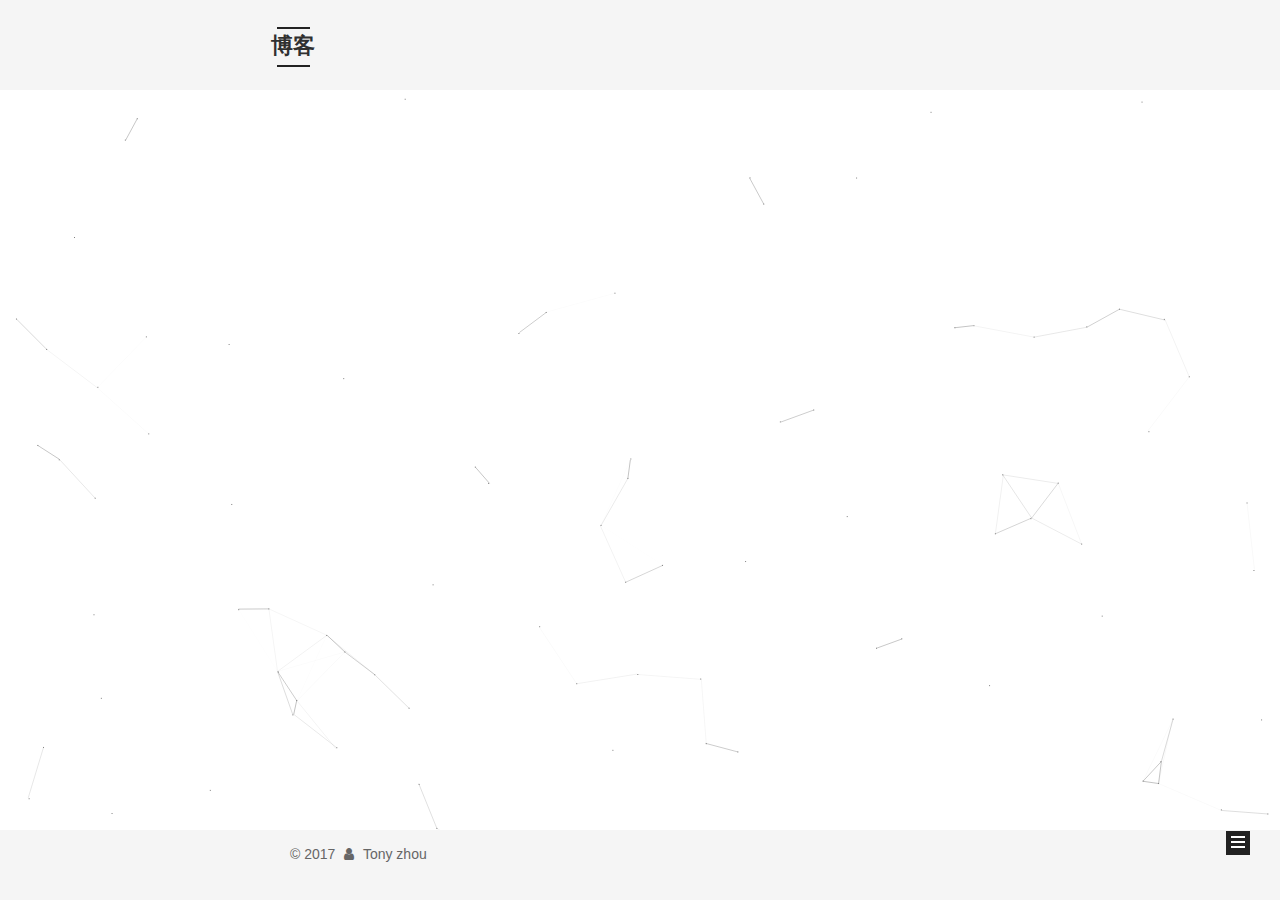
==== archives/index.html @ 9f7840ce "Site updated: 2017-11-28 12:36:29" ====
<!DOCTYPE html>



  


<html class="theme-next mist use-motion" lang="">
<head>
  <meta charset="UTF-8"/>
<meta http-equiv="X-UA-Compatible" content="IE=edge" />
<meta name="viewport" content="width=device-width, initial-scale=1, maximum-scale=1"/>
<meta name="theme-color" content="#222">









<meta http-equiv="Cache-Control" content="no-transform" />
<meta http-equiv="Cache-Control" content="no-siteapp" />
















  
  
  <link href="/lib/fancybox/source/jquery.fancybox.css?v=2.1.5" rel="stylesheet" type="text/css" />







<link href="/lib/font-awesome/css/font-awesome.min.css?v=4.6.2" rel="stylesheet" type="text/css" />

<link href="/css/main.css?v=5.1.3" rel="stylesheet" type="text/css" />


  <link rel="apple-touch-icon" sizes="180x180" href="/images/apple-touch-icon-next.png?v=5.1.3">


  <link rel="icon" type="image/png" sizes="32x32" href="/images/favicon-32x32-next.png?v=5.1.3">


  <link rel="icon" type="image/png" sizes="16x16" href="/images/favicon-16x16-next.png?v=5.1.3">


  <link rel="mask-icon" href="/images/logo.svg?v=5.1.3" color="#222">





  <meta name="keywords" content="前端,vue,angular,react " />










<meta property="og:type" content="website">
<meta property="og:title" content="博客">
<meta property="og:url" content="http://yoursite.com/archives/index.html">
<meta property="og:site_name" content="博客">
<meta name="twitter:card" content="summary">
<meta name="twitter:title" content="博客">



<script type="text/javascript" id="hexo.configurations">
  var NexT = window.NexT || {};
  var CONFIG = {
    root: '/',
    scheme: 'Mist',
    version: '5.1.3',
    sidebar: {"position":"left","display":"post","offset":12,"b2t":false,"scrollpercent":false,"onmobile":false},
    fancybox: true,
    tabs: true,
    motion: {"enable":true,"async":false,"transition":{"post_block":"fadeIn","post_header":"slideDownIn","post_body":"slideDownIn","coll_header":"slideLeftIn","sidebar":"slideUpIn"}},
    duoshuo: {
      userId: '0',
      author: 'Author'
    },
    algolia: {
      applicationID: '',
      apiKey: '',
      indexName: '',
      hits: {"per_page":10},
      labels: {"input_placeholder":"Search for Posts","hits_empty":"We didn't find any results for the search: ${query}","hits_stats":"${hits} results found in ${time} ms"}
    }
  };
</script>



  <link rel="canonical" href="http://yoursite.com/archives/"/>





  <title>Archive | 博客</title>
  








</head>

<body itemscope itemtype="http://schema.org/WebPage" lang="">

  
  
    
  

  <div class="container sidebar-position-left page-archive">
    <div class="headband"></div>

    <header id="header" class="header" itemscope itemtype="http://schema.org/WPHeader">
      <div class="header-inner"><div class="site-brand-wrapper">
  <div class="site-meta ">
    

    <div class="custom-logo-site-title">
      <a href="/"  class="brand" rel="start">
        <span class="logo-line-before"><i></i></span>
        <span class="site-title">博客</span>
        <span class="logo-line-after"><i></i></span>
      </a>
    </div>
      
        <h1 class="site-subtitle" itemprop="description"></h1>
      
  </div>

  <div class="site-nav-toggle">
    <button>
      <span class="btn-bar"></span>
      <span class="btn-bar"></span>
      <span class="btn-bar"></span>
    </button>
  </div>
</div>

<nav class="site-nav">
  

  
    <ul id="menu" class="menu">
      
        
        <li class="menu-item menu-item-首页">
          <a href="/" rel="section">
            
              <i class="menu-item-icon fa fa-fw fa-home"></i> <br />
            
            首页
          </a>
        </li>
      
        
        <li class="menu-item menu-item-目录">
          <a href="/archives/" rel="section">
            
              <i class="menu-item-icon fa fa-fw fa-archive"></i> <br />
            
            目录
          </a>
        </li>
      
        
        <li class="menu-item menu-item-关于">
          <a href="/about/" rel="section">
            
              <i class="menu-item-icon fa fa-fw fa-user"></i> <br />
            
            关于
          </a>
        </li>
      

      
    </ul>
  

  
</nav>



 </div>
    </header>

    <main id="main" class="main">
      <div class="main-inner">
        <div class="content-wrap">
          <div id="content" class="content">
            

  
  
  
  <div class="post-block archive">
    <div id="posts" class="posts-collapse">
      <span class="archive-move-on"></span>

      <span class="archive-page-counter">
        
        
        
          
        
        Um..! 2 posts in total. Keep on posting.
      </span>

      

        
        
        

        
          
          <div class="collection-title">
            <h2 class="archive-year" id="archive-year-2017">2017</h2>
          </div>
        
        

        

  <article class="post post-type-normal" itemscope itemtype="http://schema.org/Article">
    <header class="post-header">

      <h3 class="post-title">
        
            <a class="post-title-link" href="/2017/10/29/hexo/" itemprop="url">
              
                <span itemprop="name">Untitled</span>
              
            </a>
        
      </h3>

      <div class="post-meta">
        <time class="post-time" itemprop="dateCreated"
              datetime="2017-10-29T07:10:00+08:00"
              content="2017-10-29" >
          10-29
        </time>
      </div>

    </header>
  </article>



      

        
        
        

        
        

        

  <article class="post post-type-normal" itemscope itemtype="http://schema.org/Article">
    <header class="post-header">

      <h3 class="post-title">
        
            <a class="post-title-link" href="/2017/10/29/hello-world/" itemprop="url">
              
                <span itemprop="name">Hello World</span>
              
            </a>
        
      </h3>

      <div class="post-meta">
        <time class="post-time" itemprop="dateCreated"
              datetime="2017-10-29T07:06:17+08:00"
              content="2017-10-29" >
          10-29
        </time>
      </div>

    </header>
  </article>



      

    </div>
  </div>
  
  
  

  



          </div>
          


          

        </div>
        
          
  
  <div class="sidebar-toggle">
    <div class="sidebar-toggle-line-wrap">
      <span class="sidebar-toggle-line sidebar-toggle-line-first"></span>
      <span class="sidebar-toggle-line sidebar-toggle-line-middle"></span>
      <span class="sidebar-toggle-line sidebar-toggle-line-last"></span>
    </div>
  </div>

  <aside id="sidebar" class="sidebar">
    
    <div class="sidebar-inner">

      

      

      <section class="site-overview-wrap sidebar-panel sidebar-panel-active">
        <div class="site-overview">
          <div class="site-author motion-element" itemprop="author" itemscope itemtype="http://schema.org/Person">
            
              <p class="site-author-name" itemprop="name">Tony zhou</p>
              <p class="site-description motion-element" itemprop="description"></p>
          </div>

          <nav class="site-state motion-element">

            
              <div class="site-state-item site-state-posts">
              
                <a href="/archives">
              
                  <span class="site-state-item-count">2</span>
                  <span class="site-state-item-name">posts</span>
                </a>
              </div>
            

            

            

          </nav>

          

          <div class="links-of-author motion-element">
            
          </div>

          
          

          
          

          

        </div>
      </section>

      

      

    </div>
  </aside>


        
      </div>
    </main>

    <footer id="footer" class="footer">
      <div class="footer-inner">
        <script async src="https://dn-lbstatics.qbox.me/busuanzi/2.3/busuanzi.pure.mini.js"></script>
<div class="copyright">&copy; <span itemprop="copyrightYear">2017</span>
  <span class="with-love">
    <i class="fa fa-user"></i>
  </span>
  <span class="author" itemprop="copyrightHolder">Tony zhou</span>

  
</div>









        







        
      </div>
    </footer>

    
      <div class="back-to-top">
        <i class="fa fa-arrow-up"></i>
        
      </div>
    

    

  </div>

  

<script type="text/javascript">
  if (Object.prototype.toString.call(window.Promise) !== '[object Function]') {
    window.Promise = null;
  }
</script>









  


  











  
  
    <script type="text/javascript" src="/lib/jquery/index.js?v=2.1.3"></script>
  

  
  
    <script type="text/javascript" src="/lib/fastclick/lib/fastclick.min.js?v=1.0.6"></script>
  

  
  
    <script type="text/javascript" src="/lib/jquery_lazyload/jquery.lazyload.js?v=1.9.7"></script>
  

  
  
    <script type="text/javascript" src="/lib/velocity/velocity.min.js?v=1.2.1"></script>
  

  
  
    <script type="text/javascript" src="/lib/velocity/velocity.ui.min.js?v=1.2.1"></script>
  

  
  
    <script type="text/javascript" src="/lib/fancybox/source/jquery.fancybox.pack.js?v=2.1.5"></script>
  

  
  
    <script type="text/javascript" src="/lib/canvas-nest/canvas-nest.min.js"></script>
  


  


  <script type="text/javascript" src="/js/src/utils.js?v=5.1.3"></script>

  <script type="text/javascript" src="/js/src/motion.js?v=5.1.3"></script>



  
  

  

  


  <script type="text/javascript" src="/js/src/bootstrap.js?v=5.1.3"></script>



  


  




	





  





  












  





  

  

  

  
  

  

  

  

</body>
</html>
---- css/main.css ----
/* normalize.css v3.0.2 | MIT License | git.io/normalize */
html {
  font-family: sans-serif; /* 1 */
  -ms-text-size-adjust: 100%; /* 2 */
  -webkit-text-size-adjust: 100%; /* 2 */
}
body {
  margin: 0;
}
article,
aside,
details,
figcaption,
figure,
footer,
header,
hgroup,
main,
menu,
nav,
section,
summary {
  display: block;
}
audio,
canvas,
progress,
video {
  display: inline-block; /* 1 */
  vertical-align: baseline; /* 2 */
}
audio:not([controls]) {
  display: none;
  height: 0;
}
[hidden],
template {
  display: none;
}
a {
  background-color: transparent;
}
a:active,
a:hover {
  outline: 0;
}
abbr[title] {
  border-bottom: 1px dotted;
}
b,
strong {
  font-weight: bold;
}
dfn {
  font-style: italic;
}
h1 {
  font-size: 2em;
  margin: 0.67em 0;
}
mark {
  background: #ff0;
  color: #000;
}
small {
  font-size: 80%;
}
sub,
sup {
  font-size: 75%;
  line-height: 0;
  position: relative;
  vertical-align: baseline;
}
sup {
  top: -0.5em;
}
sub {
  bottom: -0.25em;
}
img {
  border: 0;
}
svg:not(:root) {
  overflow: hidden;
}
figure {
  margin: 1em 40px;
}
hr {
  -moz-box-sizing: content-box;
  box-sizing: content-box;
  height: 0;
}
pre {
  overflow: auto;
}
code,
kbd,
pre,
samp {
  font-family: monospace, monospace;
  font-size: 1em;
}
button,
input,
optgroup,
select,
textarea {
  color: inherit; /* 1 */
  font: inherit; /* 2 */
  margin: 0; /* 3 */
}
button {
  overflow: visible;
}
button,
select {
  text-transform: none;
}
button,
html input[type="button"],
input[type="reset"],
input[type="submit"] {
  -webkit-appearance: button; /* 2 */
  cursor: pointer; /* 3 */
}
button[disabled],
html input[disabled] {
  cursor: default;
}
button::-moz-focus-inner,
input::-moz-focus-inner {
  border: 0;
  padding: 0;
}
input {
  line-height: normal;
}
input[type="checkbox"],
input[type="radio"] {
  box-sizing: border-box; /* 1 */
  padding: 0; /* 2 */
}
input[type="number"]::-webkit-inner-spin-button,
input[type="number"]::-webkit-outer-spin-button {
  height: auto;
}
input[type="search"] {
  -webkit-appearance: textfield; /* 1 */
  -moz-box-sizing: content-box;
  -webkit-box-sizing: content-box; /* 2 */
  box-sizing: content-box;
}
input[type="search"]::-webkit-search-cancel-button,
input[type="search"]::-webkit-search-decoration {
  -webkit-appearance: none;
}
fieldset {
  border: 1px solid #c0c0c0;
  margin: 0 2px;
  padding: 0.35em 0.625em 0.75em;
}
legend {
  border: 0; /* 1 */
  padding: 0; /* 2 */
}
textarea {
  overflow: auto;
}
optgroup {
  font-weight: bold;
}
table {
  border-collapse: collapse;
  border-spacing: 0;
}
td,
th {
  padding: 0;
}
::selection {
  background: #262a30;
  color: #fff;
}
body {
  position: relative;
  font-family: 'Lato', "PingFang SC", "Microsoft YaHei", sans-serif;
  font-size: 14px;
  line-height: 2;
  color: #555;
  background: #fff;
}
@media (max-width: 767px) {
  body {
    padding-right: 0 !important;
  }
}
@media (min-width: 768px) and (max-width: 991px) {
  body {
    padding-right: 0 !important;
  }
}
@media (min-width: 1600px) {
  body {
    font-size: 16px;
  }
}
h1,
h2,
h3,
h4,
h5,
h6 {
  margin: 0;
  padding: 0;
  font-weight: bold;
  line-height: 1.5;
  font-family: 'Lato', "PingFang SC", "Microsoft YaHei", sans-serif;
}
h2,
h3,
h4,
h5,
h6 {
  margin: 20px 0 15px;
}
h1 {
  font-size: 24px;
}
@media (max-width: 767px) {
  h1 {
    font-size: 20px;
  }
}
h2 {
  font-size: 22px;
}
@media (max-width: 767px) {
  h2 {
    font-size: 18px;
  }
}
h3 {
  font-size: 20px;
}
@media (max-width: 767px) {
  h3 {
    font-size: 16px;
  }
}
h4 {
  font-size: 18px;
}
@media (max-width: 767px) {
  h4 {
    font-size: 14px;
  }
}
h5 {
  font-size: 16px;
}
@media (max-width: 767px) {
  h5 {
    font-size: 12px;
  }
}
h6 {
  font-size: 14px;
}
@media (max-width: 767px) {
  h6 {
    font-size: 10px;
  }
}
p {
  margin: 0 0 20px 0;
}
a {
  color: #555;
  text-decoration: none;
  outline: none;
  border-bottom: 1px solid #999;
  word-wrap: break-word;
}
a:hover {
  color: #222;
  border-bottom-color: #222;
}
blockquote {
  margin: 0;
  padding: 0;
}
img {
  display: block;
  margin: auto;
  max-width: 100%;
  height: auto;
}
hr {
  margin: 40px 0;
  height: 3px;
  border: none;
  background-color: #ddd;
  background-image: repeating-linear-gradient(-45deg, #fff, #fff 4px, transparent 4px, transparent 8px);
}
blockquote {
  padding: 0 15px;
  color: #666;
  border-left: 4px solid #ddd;
}
blockquote cite::before {
  content: "-";
  padding: 0 5px;
}
dt {
  font-weight: 700;
}
dd {
  margin: 0;
  padding: 0;
}
kbd {
  border: 1px solid #ccc;
  border-radius: 0.2em;
  box-shadow: 0.1em 0.1em 0.2em rgba(0,0,0,0.1);
  background-color: #f9f9f9;
  font-family: inherit;
  background-image: -webkit-linear-gradient(top, #eee, #fff, #eee);
  padding: 0.1em 0.3em;
  white-space: nowrap;
}
.text-left {
  text-align: left;
}
.text-center {
  text-align: center;
}
.text-right {
  text-align: right;
}
.text-justify {
  text-align: justify;
}
.text-nowrap {
  white-space: nowrap;
}
.text-lowercase {
  text-transform: lowercase;
}
.text-uppercase {
  text-transform: uppercase;
}
.text-capitalize {
  text-transform: capitalize;
}
.center-block {
  display: block;
  margin-left: auto;
  margin-right: auto;
}
.clearfix:before,
.clearfix:after {
  content: " ";
  display: table;
}
.clearfix:after {
  clear: both;
}
.pullquote {
  width: 45%;
}
.pullquote.left {
  float: left;
  margin-left: 5px;
  margin-right: 10px;
}
.pullquote.right {
  float: right;
  margin-left: 10px;
  margin-right: 5px;
}
.affix.affix.affix {
  position: fixed;
}
.translation {
  margin-top: -20px;
  font-size: 14px;
  color: #999;
}
.scrollbar-measure {
  width: 100px;
  height: 100px;
  overflow: scroll;
  position: absolute;
  top: -9999px;
}
.use-motion .motion-element {
  opacity: 0;
}
table {
  margin: 20px 0;
  width: 100%;
  border-collapse: collapse;
  border-spacing: 0;
  border: 1px solid #ddd;
  font-size: 14px;
  table-layout: fixed;
  word-wrap: break-all;
}
table>tbody>tr:nth-of-type(odd) {
  background-color: #f9f9f9;
}
table>tbody>tr:hover {
  background-color: #f5f5f5;
}
caption,
th,
td {
  padding: 8px;
  text-align: left;
  vertical-align: middle;
  font-weight: normal;
}
th,
td {
  border-bottom: 3px solid #ddd;
  border-right: 1px solid #eee;
}
th {
  padding-bottom: 10px;
  font-weight: 700;
}
td {
  border-bottom-width: 1px;
}
html,
body {
  height: 100%;
}
.container {
  position: relative;
  min-height: 100%;
}
.header-inner {
  margin: 0 auto;
  padding: 100px 0 70px;
  width: 700px;
}
@media (min-width: 1600px) {
  .container .header-inner {
    width: 900px;
  }
}
.main {
  padding-bottom: 150px;
}
.main-inner {
  margin: 0 auto;
  width: 700px;
}
@media (min-width: 1600px) {
  .container .main-inner {
    width: 900px;
  }
}
.footer {
  position: absolute;
  left: 0;
  bottom: 0;
  width: 100%;
  min-height: 50px;
}
.footer-inner {
  box-sizing: border-box;
  margin: 20px auto;
  width: 700px;
}
@media (min-width: 1600px) {
  .container .footer-inner {
    width: 900px;
  }
}
pre,
.highlight {
  overflow: auto;
  margin: 20px 0;
  padding: 0;
  font-size: 13px;
  color: #4d4d4c;
  background: #f7f7f7;
  line-height: 1.6;
}
pre,
code {
  font-family: consolas, Menlo, "PingFang SC", "Microsoft YaHei", monospace;
}
code {
  padding: 2px 4px;
  word-wrap: break-word;
  color: #555;
  background: #eee;
  border-radius: 3px;
  font-size: 13px;
}
pre {
  padding: 10px;
}
pre code {
  padding: 0;
  color: #4d4d4c;
  background: none;
  text-shadow: none;
}
.highlight {
  border-radius: 1px;
}
.highlight pre {
  border: none;
  margin: 0;
  padding: 10px 0;
}
.highlight table {
  margin: 0;
  width: auto;
  border: none;
}
.highlight td {
  border: none;
  padding: 0;
}
.highlight figcaption {
  font-size: 1em;
  color: #4d4d4c;
  line-height: 1em;
  margin-bottom: 1em;
}
.highlight figcaption:before,
.highlight figcaption:after {
  content: " ";
  display: table;
}
.highlight figcaption:after {
  clear: both;
}
.highlight figcaption a {
  float: right;
  color: #4d4d4c;
}
.highlight figcaption a:hover {
  border-bottom-color: #4d4d4c;
}
.highlight .gutter pre {
  padding-left: 10px;
  padding-right: 10px;
  color: #869194;
  text-align: right;
  background-color: #eff2f3;
}
.highlight .code pre {
  width: 100%;
  padding-left: 10px;
  padding-right: 10px;
  background-color: #f7f7f7;
}
.highlight .line {
  height: 20px;
}
.gutter {
  -webkit-user-select: none;
  -moz-user-select: none;
  -ms-user-select: none;
  user-select: none;
}
.gist table {
  width: auto;
}
.gist table td {
  border: none;
}
pre .deletion {
  background: #fdd;
}
pre .addition {
  background: #dfd;
}
pre .meta {
  color: #8959a8;
}
pre .comment {
  color: #8e908c;
}
pre .variable,
pre .attribute,
pre .tag,
pre .regexp,
pre .ruby .constant,
pre .xml .tag .title,
pre .xml .pi,
pre .xml .doctype,
pre .html .doctype,
pre .css .id,
pre .css .class,
pre .css .pseudo {
  color: #c82829;
}
pre .number,
pre .preprocessor,
pre .built_in,
pre .literal,
pre .params,
pre .constant,
pre .command {
  color: #f5871f;
}
pre .ruby .class .title,
pre .css .rules .attribute,
pre .string,
pre .value,
pre .inheritance,
pre .header,
pre .ruby .symbol,
pre .xml .cdata,
pre .special,
pre .number,
pre .formula {
  color: #718c00;
}
pre .title,
pre .css .hexcolor {
  color: #3e999f;
}
pre .function,
pre .python .decorator,
pre .python .title,
pre .ruby .function .title,
pre .ruby .title .keyword,
pre .perl .sub,
pre .javascript .title,
pre .coffeescript .title {
  color: #4271ae;
}
pre .keyword,
pre .javascript .function {
  color: #8959a8;
}
.full-image.full-image.full-image {
  border: none;
  max-width: 100%;
  width: auto;
  margin: 20px auto;
}
@media (min-width: 992px) {
  .full-image.full-image.full-image {
    max-width: none;
    width: 110%;
    margin: 25px -5%;
  }
}
.blockquote-center,
.page-home .post-type-quote blockquote,
.page-post-detail .post-type-quote blockquote {
  position: relative;
  margin: 40px 0;
  padding: 0;
  border-left: none;
  text-align: center;
}
.blockquote-center::before,
.page-home .post-type-quote blockquote::before,
.page-post-detail .post-type-quote blockquote::before,
.blockquote-center::after,
.page-home .post-type-quote blockquote::after,
.page-post-detail .post-type-quote blockquote::after {
  position: absolute;
  content: ' ';
  display: block;
  width: 100%;
  height: 24px;
  opacity: 0.2;
  background-repeat: no-repeat;
  background-position: 0 -6px;
  background-size: 22px 22px;
}
.blockquote-center::before,
.page-home .post-type-quote blockquote::before,
.page-post-detail .post-type-quote blockquote::before {
  top: -20px;
  background-image: url("../images/quote-l.svg");
  border-top: 1px solid #ccc;
}
.blockquote-center::after,
.page-home .post-type-quote blockquote::after,
.page-post-detail .post-type-quote blockquote::after {
  bottom: -20px;
  background-image: url("../images/quote-r.svg");
  border-bottom: 1px solid #ccc;
  background-position: 100% 8px;
}
.blockquote-center p,
.page-home .post-type-quote blockquote p,
.page-post-detail .post-type-quote blockquote p,
.blockquote-center div,
.page-home .post-type-quote blockquote div,
.page-post-detail .post-type-quote blockquote div {
  text-align: center;
}
.post .post-body .group-picture img {
  box-sizing: border-box;
  padding: 0 3px;
  border: none;
}
.post .group-picture-row {
  overflow: hidden;
  margin-top: 6px;
}
.post .group-picture-row:first-child {
  margin-top: 0;
}
.post .group-picture-column {
  float: left;
}
.page-post-detail .post-body .group-picture-column {
  float: none;
  margin-top: 10px;
  width: auto !important;
}
.page-post-detail .post-body .group-picture-column img {
  margin: 0 auto;
}
.page-archive .group-picture-container {
  overflow: hidden;
}
.page-archive .group-picture-row {
  float: left;
}
.page-archive .group-picture-row:first-child {
  margin-top: 6px;
}
.page-archive .group-picture-column {
  max-width: 150px;
  max-height: 150px;
}
.post-body .note {
  position: relative;
  padding: 15px;
  margin-bottom: 20px;
  border: 1px solid #eee;
  border-left-width: 5px;
  border-radius: 3px;
}
.post-body .note h2,
.post-body .note h3,
.post-body .note h4,
.post-body .note h5,
.post-body .note h6 {
  margin-top: 0;
  margin-bottom: 0;
  border-bottom: initial;
  padding-top: 0 !important;
}
.post-body .note p:first-child,
.post-body .note ul:first-child,
.post-body .note ol:first-child,
.post-body .note table:first-child,
.post-body .note pre:first-child,
.post-body .note blockquote:first-child {
  margin-top: 0;
}
.post-body .note p:last-child,
.post-body .note ul:last-child,
.post-body .note ol:last-child,
.post-body .note table:last-child,
.post-body .note pre:last-child,
.post-body .note blockquote:last-child {
  margin-bottom: 0;
}
.post-body .note.default {
  border-left-color: #777;
}
.post-body .note.default h2,
.post-body .note.default h3,
.post-body .note.default h4,
.post-body .note.default h5,
.post-body .note.default h6 {
  color: #777;
}
.post-body .note.primary {
  border-left-color: #6f42c1;
}
.post-body .note.primary h2,
.post-body .note.primary h3,
.post-body .note.primary h4,
.post-body .note.primary h5,
.post-body .note.primary h6 {
  color: #6f42c1;
}
.post-body .note.info {
  border-left-color: #428bca;
}
.post-body .note.info h2,
.post-body .note.info h3,
.post-body .note.info h4,
.post-body .note.info h5,
.post-body .note.info h6 {
  color: #428bca;
}
.post-body .note.success {
  border-left-color: #5cb85c;
}
.post-body .note.success h2,
.post-body .note.success h3,
.post-body .note.success h4,
.post-body .note.success h5,
.post-body .note.success h6 {
  color: #5cb85c;
}
.post-body .note.warning {
  border-left-color: #f0ad4e;
}
.post-body .note.warning h2,
.post-body .note.warning h3,
.post-body .note.warning h4,
.post-body .note.warning h5,
.post-body .note.warning h6 {
  color: #f0ad4e;
}
.post-body .note.danger {
  border-left-color: #d9534f;
}
.post-body .note.danger h2,
.post-body .note.danger h3,
.post-body .note.danger h4,
.post-body .note.danger h5,
.post-body .note.danger h6 {
  color: #d9534f;
}
.post-body .label {
  display: inline;
  padding: 0 2px;
  white-space: nowrap;
}
.post-body .label.default {
  background-color: #f0f0f0;
}
.post-body .label.primary {
  background-color: #efe6f7;
}
.post-body .label.info {
  background-color: #e5f2f8;
}
.post-body .label.success {
  background-color: #e7f4e9;
}
.post-body .label.warning {
  background-color: #fcf6e1;
}
.post-body .label.danger {
  background-color: #fae8eb;
}
.post-body .tabs {
  position: relative;
  display: block;
  margin-bottom: 20px;
  padding-top: 10px;
}
.post-body .tabs ul.nav-tabs {
  margin: 0;
  padding: 0;
  display: flex;
  margin-bottom: -1px;
}
@media (max-width: 413px) {
  .post-body .tabs ul.nav-tabs {
    display: block;
    margin-bottom: 5px;
  }
}
.post-body .tabs ul.nav-tabs li.tab {
  list-style-type: none !important;
  margin: 0 0.25em 0 0;
  border-top: 3px solid transparent;
  border-left: 1px solid transparent;
  border-right: 1px solid transparent;
}
@media (max-width: 413px) {
  .post-body .tabs ul.nav-tabs li.tab {
    margin: initial;
    border-top: 1px solid transparent;
    border-left: 3px solid transparent;
    border-right: 1px solid transparent;
    border-bottom: 1px solid transparent;
  }
}
.post-body .tabs ul.nav-tabs li.tab a {
  outline: 0;
  border-bottom: initial;
  display: block;
  line-height: 1.8em;
  padding: 0.25em 0.75em;
  transition-duration: 0.2s;
  transition-timing-function: ease-out;
  transition-delay: 0s;
}
.post-body .tabs ul.nav-tabs li.tab a i {
  width: 1.285714285714286em;
}
.post-body .tabs ul.nav-tabs li.tab.active {
  border-top: 3px solid #fc6423;
  border-left: 1px solid #ddd;
  border-right: 1px solid #ddd;
  background-color: #fff;
}
@media (max-width: 413px) {
  .post-body .tabs ul.nav-tabs li.tab.active {
    border-top: 1px solid #ddd;
    border-left: 3px solid #fc6423;
    border-right: 1px solid #ddd;
    border-bottom: 1px solid #ddd;
  }
}
.post-body .tabs ul.nav-tabs li.tab.active a {
  cursor: default;
  color: #555;
}
.post-body .tabs .tab-content {
  background-color: #fff;
}
.post-body .tabs .tab-content .tab-pane {
  border: 1px solid #ddd;
  padding: 20px 20px 0 20px;
}
.post-body .tabs .tab-content .tab-pane:not(.active) {
  display: none !important;
}
.post-body .tabs .tab-content .tab-pane.active {
  display: block !important;
}
.btn {
  display: inline-block;
  padding: 0 20px;
  font-size: 14px;
  color: #555;
  background: transparent;
  border: 2px solid #222;
  text-decoration: none;
  border-radius: 0;
  transition-property: background-color;
  transition-duration: 0.2s;
  transition-timing-function: ease-in-out;
  transition-delay: 0s;
  line-height: 2;
}
.btn:hover {
  border-color: #222;
  color: #222;
  background: #fff;
}
.btn +.btn {
  margin: 0 0 8px 8px;
}
.btn .fa-fw {
  width: 1.285714285714286em;
  text-align: left;
}
.btn-bar {
  display: block;
  width: 22px;
  height: 2px;
  background: #555;
  border-radius: 1px;
}
.btn-bar+.btn-bar {
  margin-top: 4px;
}
.pagination {
  margin: 120px 0 40px;
  text-align: center;
  border-top: 1px solid #eee;
}
.page-number-basic,
.pagination .prev,
.pagination .next,
.pagination .page-number,
.pagination .space {
  display: inline-block;
  position: relative;
  top: -1px;
  margin: 0 10px;
  padding: 0 11px;
}
@media (max-width: 767px) {
  .page-number-basic,
  .pagination .prev,
  .pagination .next,
  .pagination .page-number,
  .pagination .space {
    margin: 0 5px;
  }
}
.pagination .prev,
.pagination .next,
.pagination .page-number {
  border-bottom: 0;
  border-top: 1px solid #eee;
  transition-property: border-color;
  transition-duration: 0.2s;
  transition-timing-function: ease-in-out;
  transition-delay: 0s;
}
.pagination .prev:hover,
.pagination .next:hover,
.pagination .page-number:hover {
  border-top-color: #222;
}
.pagination .space {
  padding: 0;
  margin: 0;
}
.pagination .prev {
  margin-left: 0;
}
.pagination .next {
  margin-right: 0;
}
.pagination .page-number.current {
  color: #fff;
  background: #ccc;
  border-top-color: #ccc;
}
@media (max-width: 767px) {
  .pagination {
    border-top: none;
  }
  .pagination .prev,
  .pagination .next,
  .pagination .page-number {
    margin-bottom: 10px;
    border-top: 0;
    border-bottom: 1px solid #eee;
    padding: 0 10px;
  }
  .pagination .prev:hover,
  .pagination .next:hover,
  .pagination .page-number:hover {
    border-bottom-color: #222;
  }
}
.comments {
  margin: 60px 20px 0;
}
.tag-cloud {
  text-align: center;
}
.tag-cloud a {
  display: inline-block;
  margin: 10px;
}
.back-to-top {
  box-sizing: border-box;
  position: fixed;
  bottom: -100px;
  right: 30px;
  z-index: 1050;
  padding: 0 6px;
  width: 24px;
  background: #222;
  font-size: 12px;
  opacity: 1;
  color: #fff;
  cursor: pointer;
  text-align: center;
  -webkit-transform: translateZ(0);
  transition-property: bottom;
  transition-duration: 0.2s;
  transition-timing-function: ease-in-out;
  transition-delay: 0s;
}
@media (min-width: 768px) and (max-width: 991px) {
  .back-to-top {
    display: none !important;
  }
}
@media (max-width: 767px) {
  .back-to-top {
    display: none !important;
  }
}
.back-to-top.back-to-top-on {
  bottom: 19px;
}
.header {
  background: transparent;
}
.header-inner {
  position: relative;
}
.headband {
  height: 3px;
  background: #222;
}
.site-meta {
  margin: 0;
  text-align: left;
}
@media (max-width: 767px) {
  .site-meta {
    text-align: center;
  }
}
.brand {
  position: relative;
  display: inline-block;
  padding: 0 40px;
  color: #222;
  background: #222;
  border-bottom: none;
}
.brand:hover {
  color: #222;
}
.logo {
  display: inline-block;
  margin-right: 5px;
  line-height: 36px;
  vertical-align: top;
}
.site-title {
  display: inline-block;
  vertical-align: top;
  line-height: 36px;
  font-size: 20px;
  font-weight: normal;
  font-family: 'Lato', "PingFang SC", "Microsoft YaHei", sans-serif;
}
.site-subtitle {
  margin-top: 10px;
  font-size: 13px;
  color: #999;
}
.use-motion .brand {
  opacity: 0;
}
.use-motion .logo,
.use-motion .site-title,
.use-motion .site-subtitle {
  opacity: 0;
  position: relative;
  top: -10px;
}
.site-nav-toggle {
  display: none;
  position: absolute;
  top: 10px;
  left: 10px;
}
@media (max-width: 767px) {
  .site-nav-toggle {
    display: block;
  }
}
.site-nav-toggle button {
  margin-top: 2px;
  padding: 9px 10px;
  background: transparent;
  border: none;
}
@media (max-width: 767px) {
  .site-nav {
    display: none;
    margin: 0 -10px;
    padding: 0 10px;
    clear: both;
    border-top: 1px solid #ddd;
  }
}
@media (min-width: 768px) and (max-width: 991px) {
  .site-nav {
    display: block !important;
  }
}
@media (min-width: 992px) {
  .site-nav {
    display: block !important;
  }
}
.menu {
  margin-top: 20px;
  padding-left: 0;
  text-align: center;
}
.menu .menu-item {
  display: inline-block;
  margin: 0 10px;
  list-style: none;
}
@media screen and (max-width: 767px) {
  .menu .menu-item {
    margin-top: 10px;
  }
}
.menu .menu-item a {
  display: block;
  font-size: 13px;
  line-height: inherit;
  border-bottom: 1px solid transparent;
  transition-property: border-color;
  transition-duration: 0.2s;
  transition-timing-function: ease-in-out;
  transition-delay: 0s;
}
.menu .menu-item a:hover {
  border-bottom-color: #222;
}
.menu .menu-item .fa {
  margin-right: 5px;
}
.use-motion .menu-item {
  opacity: 0;
}
.post-body {
  font-family: 'Lato', "PingFang SC", "Microsoft YaHei", sans-serif;
}
@media (max-width: 767px) {
  .post-body {
    word-break: break-word;
  }
}
.post-body .fancybox img {
  display: block !important;
  margin: 0 auto;
  cursor: pointer;
  cursor: zoom-in;
  cursor: -webkit-zoom-in;
}
.post-body .image-caption,
.post-body .figure .caption {
  margin: -20px auto 15px;
  text-align: center;
  font-size: 14px;
  color: #999;
  font-weight: bold;
  line-height: 1;
}
.post-sticky-flag {
  display: inline-block;
  font-size: 16px;
  -ms-transform: rotate(30deg);
  -webkit-transform: rotate(30deg);
  -moz-transform: rotate(30deg);
  -ms-transform: rotate(30deg);
  -o-transform: rotate(30deg);
  transform: rotate(30deg);
}
.use-motion .post-block,
.use-motion .pagination,
.use-motion .comments {
  opacity: 0;
}
.use-motion .post-header {
  opacity: 0;
}
.use-motion .post-body {
  opacity: 0;
}
.use-motion .collection-title {
  opacity: 0;
}
.posts-expand {
  padding-top: 40px;
}
@media (max-width: 767px) {
  .posts-expand {
    margin: 0 20px;
  }
  .post-body pre .gutter pre {
    padding-right: 10px;
  }
  .post-body .highlight {
    margin-left: 0px;
    margin-right: 0px;
    padding: 0;
  }
  .post-body .highlight .gutter pre {
    padding-right: 10px;
  }
}
@media (min-width: 992px) {
  .posts-expand .post-body {
    text-align: justify;
  }
}
.posts-expand .post-body h2,
.posts-expand .post-body h3,
.posts-expand .post-body h4,
.posts-expand .post-body h5,
.posts-expand .post-body h6 {
  padding-top: 10px;
}
.posts-expand .post-body h2 .header-anchor,
.posts-expand .post-body h3 .header-anchor,
.posts-expand .post-body h4 .header-anchor,
.posts-expand .post-body h5 .header-anchor,
.posts-expand .post-body h6 .header-anchor {
  float: right;
  margin-left: 10px;
  color: #ccc;
  border-bottom-style: none;
  visibility: hidden;
}
.posts-expand .post-body h2 .header-anchor:hover,
.posts-expand .post-body h3 .header-anchor:hover,
.posts-expand .post-body h4 .header-anchor:hover,
.posts-expand .post-body h5 .header-anchor:hover,
.posts-expand .post-body h6 .header-anchor:hover {
  color: inherit;
}
.posts-expand .post-body h2:hover .header-anchor,
.posts-expand .post-body h3:hover .header-anchor,
.posts-expand .post-body h4:hover .header-anchor,
.posts-expand .post-body h5:hover .header-anchor,
.posts-expand .post-body h6:hover .header-anchor {
  visibility: visible;
}
.posts-expand .post-body ul li {
  list-style: circle;
}
.posts-expand .post-body img {
  box-sizing: border-box;
  margin: auto;
  padding: 3px;
  border: 1px solid #ddd;
}
.posts-expand .post-body .fancybox img {
  margin: 0 auto 25px;
}
@media (max-width: 767px) {
  .posts-collapse {
    margin: 0 20px;
  }
  .posts-collapse .post-title,
  .posts-collapse .post-meta {
    display: block;
    width: auto;
    text-align: left;
  }
}
.posts-collapse {
  position: relative;
  z-index: 1010;
  margin-left: 0;
}
.posts-collapse::after {
  content: " ";
  position: absolute;
  top: 20px;
  left: 0;
  margin-left: -2px;
  width: 4px;
  height: 100%;
  background: #f5f5f5;
  z-index: -1;
}
@media (max-width: 767px) {
  .posts-collapse {
    margin: 0 20px;
  }
}
.posts-collapse .collection-title {
  position: relative;
  margin: 60px 0;
}
.posts-collapse .collection-title h1,
.posts-collapse .collection-title h2 {
  margin-left: 20px;
}
.posts-collapse .collection-title small {
  color: #bbb;
  margin-left: 5px;
}
.posts-collapse .collection-title::before {
  content: " ";
  position: absolute;
  left: 0;
  top: 50%;
  margin-left: -4px;
  margin-top: -4px;
  width: 8px;
  height: 8px;
  background: #bbb;
  border-radius: 50%;
}
.posts-collapse .post {
  margin: 30px 0;
}
.posts-collapse .post-header {
  position: relative;
  transition-duration: 0.2s;
  transition-timing-function: ease-in-out;
  transition-delay: 0s;
  transition-property: border;
  border-bottom: 1px dashed #ccc;
}
.posts-collapse .post-header::before {
  content: " ";
  position: absolute;
  left: 0;
  top: 12px;
  width: 6px;
  height: 6px;
  margin-left: -4px;
  background: #bbb;
  border-radius: 50%;
  border: 1px solid #fff;
  transition-duration: 0.2s;
  transition-timing-function: ease-in-out;
  transition-delay: 0s;
  transition-property: background;
}
.posts-collapse .post-header:hover {
  border-bottom-color: #666;
}
.posts-collapse .post-header:hover::before {
  background: #222;
}
.posts-collapse .post-meta {
  position: absolute;
  font-size: 12px;
  left: 20px;
  top: 5px;
}
.posts-collapse .post-comments-count {
  display: none;
}
.posts-collapse .post-title {
  margin-left: 60px;
  font-size: 16px;
  font-weight: normal;
  line-height: inherit;
}
.posts-collapse .post-title::after {
  margin-left: 3px;
  opacity: 0.6;
}
.posts-collapse .post-title a {
  color: #666;
  border-bottom: none;
}
.page-home .post-type-quote .post-header,
.page-post-detail .post-type-quote .post-header,
.page-home .post-type-quote .post-tags,
.page-post-detail .post-type-quote .post-tags {
  display: none;
}
.posts-expand .post-title {
  text-align: center;
  word-break: break-word;
  font-weight: 400;
}
.posts-expand .post-title-link {
  display: inline-block;
  position: relative;
  color: #555;
  border-bottom: none;
  line-height: 1.2;
  vertical-align: top;
}
.posts-expand .post-title-link::before {
  content: "";
  position: absolute;
  width: 100%;
  height: 2px;
  bottom: 0;
  left: 0;
  background-color: #000;
  visibility: hidden;
  -webkit-transform: scaleX(0);
  -moz-transform: scaleX(0);
  -ms-transform: scaleX(0);
  -o-transform: scaleX(0);
  transform: scaleX(0);
  transition-duration: 0.2s;
  transition-timing-function: ease-in-out;
  transition-delay: 0s;
}
.posts-expand .post-title-link:hover::before {
  visibility: visible;
  -webkit-transform: scaleX(1);
  -moz-transform: scaleX(1);
  -ms-transform: scaleX(1);
  -o-transform: scaleX(1);
  transform: scaleX(1);
}
.posts-expand .post-title-link .fa {
  font-size: 16px;
}
.posts-expand .post-meta {
  margin: 3px 0 60px 0;
  color: #999;
  font-family: 'Lato', "PingFang SC", "Microsoft YaHei", sans-serif;
  font-size: 12px;
  text-align: center;
}
.posts-expand .post-meta .post-category-list {
  display: inline-block;
  margin: 0;
  padding: 3px;
}
.posts-expand .post-meta .post-category-list-link {
  color: #999;
}
.posts-expand .post-meta .post-description {
  font-size: 14px;
  margin-top: 2px;
}
.post-meta-divider {
  margin: 0 0.5em;
}
.post-meta-item-icon {
  margin-right: 3px;
}
@media (min-width: 768px) and (max-width: 991px) {
  .post-meta-item-icon {
    display: inline-block;
  }
}
@media (max-width: 767px) {
  .post-meta-item-icon {
    display: inline-block;
  }
}
@media (min-width: 768px) and (max-width: 991px) {
  .post-meta-item-text {
    display: none;
  }
}
@media (max-width: 767px) {
  .post-meta-item-text {
    display: none;
  }
}
@media (max-width: 767px) {
  .posts-expand .post-comments-count {
    display: none;
  }
}
.post-button {
  margin-top: 40px;
}
.posts-expand .post-tags {
  margin-top: 40px;
  text-align: center;
}
.posts-expand .post-tags a {
  display: inline-block;
  margin-right: 10px;
  font-size: 13px;
}
.post-nav {
  display: table;
  margin-top: 15px;
  width: 100%;
  border-top: 1px solid #eee;
}
.post-nav-divider {
  display: table-cell;
  width: 10%;
}
.post-nav-item {
  display: table-cell;
  padding: 10px 0 0 0;
  width: 45%;
  vertical-align: top;
}
.post-nav-item a {
  position: relative;
  display: block;
  line-height: 25px;
  font-size: 14px;
  color: #555;
  border-bottom: none;
}
.post-nav-item a:hover {
  color: #222;
  border-bottom: none;
}
.post-nav-item a:active {
  top: 2px;
}
.post-nav-item .fa {
  position: absolute;
  top: 8px;
  left: 0;
  font-size: 12px;
}
.post-nav-next a {
  padding-left: 15px;
}
.post-nav-prev {
  text-align: right;
}
.post-nav-prev a {
  padding-right: 15px;
}
.post-nav-prev .fa {
  right: 0;
  left: auto;
}
.posts-expand .post-eof {
  display: block;
  margin: 80px auto 60px;
  width: 8%;
  height: 1px;
  background: #ccc;
  text-align: center;
}
.post:last-child .post-eof.post-eof.post-eof {
  display: none;
}
.post-gallery {
  display: table;
  table-layout: fixed;
  width: 100%;
  border-collapse: separate;
}
.post-gallery-row {
  display: table-row;
}
.post-gallery .post-gallery-img {
  display: table-cell;
  text-align: center;
  vertical-align: middle;
  border: none;
}
.post-gallery .post-gallery-img img {
  max-width: 100%;
  max-height: 100%;
  border: none;
}
.fancybox-close,
.fancybox-close:hover {
  border: none;
}
.rtl.post-body p,
.rtl.post-body a,
.rtl.post-body h1,
.rtl.post-body h2,
.rtl.post-body h3,
.rtl.post-body h4,
.rtl.post-body h5,
.rtl.post-body h6,
.rtl.post-body li,
.rtl.post-body ul,
.rtl.post-body ol {
  direction: rtl;
  font-family: UKIJ Ekran;
}
.rtl.post-title {
  font-family: UKIJ Ekran;
}
.sidebar {
  position: fixed;
  right: 0;
  top: 0;
  bottom: 0;
  width: 0;
  z-index: 1040;
  box-shadow: inset 0 2px 6px #000;
  background: #222;
  -webkit-transform: translateZ(0);
}
.sidebar a {
  color: #999;
  border-bottom-color: #555;
}
.sidebar a:hover {
  color: #eee;
}
@media (min-width: 768px) and (max-width: 991px) {
  .sidebar {
    display: none !important;
  }
}
@media (max-width: 767px) {
  .sidebar {
    display: none !important;
  }
}
.sidebar-inner {
  position: relative;
  padding: 20px 10px;
  color: #999;
  text-align: center;
}
.site-overview-wrap {
  overflow: hidden;
}
.site-overview {
  overflow-y: auto;
  overflow-x: hidden;
}
.sidebar-toggle {
  position: fixed;
  right: 30px;
  bottom: 45px;
  width: 14px;
  height: 14px;
  padding: 5px;
  background: #222;
  line-height: 0;
  z-index: 1050;
  cursor: pointer;
  -webkit-transform: translateZ(0);
}
@media (min-width: 768px) and (max-width: 991px) {
  .sidebar-toggle {
    display: none !important;
  }
}
@media (max-width: 767px) {
  .sidebar-toggle {
    display: none !important;
  }
}
.sidebar-toggle-line {
  position: relative;
  display: inline-block;
  vertical-align: top;
  height: 2px;
  width: 100%;
  background: #fff;
  margin-top: 3px;
}
.sidebar-toggle-line:first-child {
  margin-top: 0;
}
.site-author-image {
  display: block;
  margin: 0 auto;
  padding: 2px;
  max-width: 96px;
  height: auto;
  border: 2px solid #333;
}
.site-author-name {
  margin: 5px 0 0;
  text-align: center;
  color: #f5f5f5;
  font-weight: normal;
}
.site-description {
  margin-top: 5px;
  text-align: center;
  font-size: 14px;
  color: #999;
}
.site-state {
  overflow: hidden;
  line-height: 1.4;
  white-space: nowrap;
  text-align: center;
}
.site-state-item {
  display: inline-block;
  padding: 0 15px;
  border-left: 1px solid #333;
}
.site-state-item:first-child {
  border-left: none;
}
.site-state-item a {
  border-bottom: none;
}
.site-state-item-count {
  display: block;
  text-align: center;
  color: inherit;
  font-weight: 600;
  font-size: 18px;
}
.site-state-item-name {
  font-size: 13px;
  color: inherit;
}
.feed-link {
  margin-top: 20px;
}
.feed-link a {
  display: inline-block;
  padding: 0 15px;
  color: #fc6423;
  border: 1px solid #fc6423;
  border-radius: 4px;
}
.feed-link a i {
  color: #fc6423;
  font-size: 14px;
}
.feed-link a:hover {
  color: #fff;
  background: #fc6423;
}
.feed-link a:hover i {
  color: #fff;
}
.links-of-author {
  margin-top: 20px;
}
.links-of-author a {
  display: inline-block;
  vertical-align: middle;
  margin-right: 10px;
  margin-bottom: 10px;
  border-bottom-color: #555;
  font-size: 13px;
}
.links-of-author a:before {
  display: inline-block;
  vertical-align: middle;
  margin-right: 3px;
  content: " ";
  width: 4px;
  height: 4px;
  border-radius: 50%;
  background: #90ff21;
}
.links-of-blogroll {
  font-size: 13px;
}
.links-of-blogroll-title {
  margin-top: 20px;
  font-size: 14px;
  font-weight: 600;
}
.links-of-blogroll-list {
  margin: 0;
  padding: 0;
  list-style: none;
}
.links-of-blogroll-item {
  padding: 2px 10px;
}
.links-of-blogroll-item a {
  max-width: 280px;
  box-sizing: border-box;
  display: inline-block;
  overflow: hidden;
  white-space: nowrap;
  text-overflow: ellipsis;
}
.sidebar-nav {
  margin: 0 0 20px;
  padding-left: 0;
}
.sidebar-nav li {
  display: inline-block;
  cursor: pointer;
  border-bottom: 1px solid transparent;
  font-size: 14px;
  color: #555;
}
.sidebar-nav li:hover {
  color: #f5f5f5;
}
.page-post-detail .sidebar-nav-toc {
  padding: 0 5px;
}
.page-post-detail .sidebar-nav-overview {
  margin-left: 10px;
}
.sidebar-nav .sidebar-nav-active {
  color: #87daff;
  border-bottom-color: #87daff;
}
.sidebar-nav .sidebar-nav-active:hover {
  color: #87daff;
}
.sidebar-panel {
  display: none;
}
.sidebar-panel-active {
  display: block;
}
.post-toc-empty {
  font-size: 14px;
  color: #666;
}
.post-toc-wrap {
  overflow: hidden;
}
.post-toc {
  overflow: auto;
}
.post-toc ol {
  margin: 0;
  padding: 0 2px 5px 10px;
  text-align: left;
  list-style: none;
  font-size: 14px;
}
.post-toc ol > ol {
  padding-left: 0;
}
.post-toc ol a {
  transition-duration: 0.2s;
  transition-timing-function: ease-in-out;
  transition-delay: 0s;
  transition-property: all;
  color: #999;
  border-bottom-color: #555;
}
.post-toc ol a:hover {
  color: #ccc;
  border-bottom-color: #ccc;
}
.post-toc .nav-item {
  overflow: hidden;
  text-overflow: ellipsis;
  white-space: nowrap;
  line-height: 1.8;
}
.post-toc .nav .nav-child {
  display: none;
}
.post-toc .nav .active > .nav-child {
  display: block;
}
.post-toc .nav .active-current > .nav-child {
  display: block;
}
.post-toc .nav .active-current > .nav-child > .nav-item {
  display: block;
}
.post-toc .nav .active > a {
  color: #87daff;
  border-bottom-color: #87daff;
}
.post-toc .nav .active-current > a {
  color: #87daff;
}
.post-toc .nav .active-current > a:hover {
  color: #87daff;
}
.footer {
  font-size: 14px;
  color: #999;
}
.footer img {
  border: none;
}
.footer-inner {
  text-align: center;
}
.with-love {
  display: inline-block;
  margin: 0 5px;
}
.powered-by,
.theme-info {
  display: inline-block;
}
.cc-license {
  margin-top: 10px;
  text-align: center;
}
.cc-license .cc-opacity {
  opacity: 0.7;
  border-bottom: none;
}
.cc-license .cc-opacity:hover {
  opacity: 0.9;
}
.cc-license img {
  display: inline-block;
}
.theme-next #ds-thread #ds-reset {
  color: #555;
}
.theme-next #ds-thread #ds-reset .ds-replybox {
  margin-bottom: 30px;
}
.theme-next #ds-thread #ds-reset .ds-replybox .ds-avatar,
.theme-next #ds-reset .ds-avatar img {
  box-shadow: none;
}
.theme-next #ds-thread #ds-reset .ds-textarea-wrapper {
  border-color: #c7d4e1;
  background: none;
  border-top-right-radius: 3px;
  border-top-left-radius: 3px;
}
.theme-next #ds-thread #ds-reset .ds-textarea-wrapper textarea {
  height: 60px;
}
.theme-next #ds-reset .ds-rounded-top {
  border-radius: 0;
}
.theme-next #ds-thread #ds-reset .ds-post-toolbar {
  box-sizing: border-box;
  border: 1px solid #c7d4e1;
  background: #f6f8fa;
}
.theme-next #ds-thread #ds-reset .ds-post-options {
  height: 40px;
  border: none;
  background: none;
}
.theme-next #ds-thread #ds-reset .ds-toolbar-buttons {
  top: 11px;
}
.theme-next #ds-thread #ds-reset .ds-sync {
  top: 5px;
}
.theme-next #ds-thread #ds-reset .ds-post-button {
  top: 4px;
  right: 5px;
  width: 90px;
  height: 30px;
  border: 1px solid #c5ced7;
  border-radius: 3px;
  background-image: linear-gradient(#fbfbfc, #f5f7f9);
  color: #60676d;
}
.theme-next #ds-thread #ds-reset .ds-post-button:hover {
  background-position: 0 -30px;
  color: #60676d;
}
.theme-next #ds-thread #ds-reset .ds-comments-info {
  padding: 10px 0;
}
.theme-next #ds-thread #ds-reset .ds-sort {
  display: none;
}
.theme-next #ds-thread #ds-reset li.ds-tab a.ds-current {
  border: none;
  background: #f6f8fa;
  color: #60676d;
}
.theme-next #ds-thread #ds-reset li.ds-tab a.ds-current:hover {
  background-color: #e9f0f7;
  color: #60676d;
}
.theme-next #ds-thread #ds-reset li.ds-tab a {
  border-radius: 2px;
  padding: 5px;
}
.theme-next #ds-thread #ds-reset .ds-login-buttons p {
  color: #999;
  line-height: 36px;
}
.theme-next #ds-thread #ds-reset .ds-login-buttons .ds-service-list li {
  height: 28px;
}
.theme-next #ds-thread #ds-reset .ds-service-list a {
  background: none;
  padding: 5px;
  border: 1px solid;
  border-radius: 3px;
  text-align: center;
}
.theme-next #ds-thread #ds-reset .ds-service-list a:hover {
  color: #fff;
  background: #666;
}
.theme-next #ds-thread #ds-reset .ds-service-list .ds-weibo {
  color: #fc9b00;
  border-color: #fc9b00;
}
.theme-next #ds-thread #ds-reset .ds-service-list .ds-weibo:hover {
  background: #fc9b00;
}
.theme-next #ds-thread #ds-reset .ds-service-list .ds-qq {
  color: #60a3ec;
  border-color: #60a3ec;
}
.theme-next #ds-thread #ds-reset .ds-service-list .ds-qq:hover {
  background: #60a3ec;
}
.theme-next #ds-thread #ds-reset .ds-service-list .ds-renren {
  color: #2e7ac4;
  border-color: #2e7ac4;
}
.theme-next #ds-thread #ds-reset .ds-service-list .ds-renren:hover {
  background: #2e7ac4;
}
.theme-next #ds-thread #ds-reset .ds-service-list .ds-douban {
  color: #37994c;
  border-color: #37994c;
}
.theme-next #ds-thread #ds-reset .ds-service-list .ds-douban:hover {
  background: #37994c;
}
.theme-next #ds-thread #ds-reset .ds-service-list .ds-kaixin {
  color: #fef20d;
  border-color: #fef20d;
}
.theme-next #ds-thread #ds-reset .ds-service-list .ds-kaixin:hover {
  background: #fef20d;
}
.theme-next #ds-thread #ds-reset .ds-service-list .ds-netease {
  color: #f00;
  border-color: #f00;
}
.theme-next #ds-thread #ds-reset .ds-service-list .ds-netease:hover {
  background: #f00;
}
.theme-next #ds-thread #ds-reset .ds-service-list .ds-sohu {
  color: #ffcb05;
  border-color: #ffcb05;
}
.theme-next #ds-thread #ds-reset .ds-service-list .ds-sohu:hover {
  background: #ffcb05;
}
.theme-next #ds-thread #ds-reset .ds-service-list .ds-baidu {
  color: #2831e0;
  border-color: #2831e0;
}
.theme-next #ds-thread #ds-reset .ds-service-list .ds-baidu:hover {
  background: #2831e0;
}
.theme-next #ds-thread #ds-reset .ds-service-list .ds-google {
  color: #166bec;
  border-color: #166bec;
}
.theme-next #ds-thread #ds-reset .ds-service-list .ds-google:hover {
  background: #166bec;
}
.theme-next #ds-thread #ds-reset .ds-service-list .ds-weixin {
  color: #00ce0d;
  border-color: #00ce0d;
}
.theme-next #ds-thread #ds-reset .ds-service-list .ds-weixin:hover {
  background: #00ce0d;
}
.theme-next #ds-thread #ds-reset .ds-service-list .ds-more-services {
  border: none;
}
.theme-next #ds-thread #ds-reset .ds-service-list .ds-more-services:hover {
  background: none;
}
.theme-next #ds-reset .duoshuo-ua-admin {
  display: inline-block;
  color: #f00;
}
.theme-next #ds-reset .duoshuo-ua-platform,
.theme-next #ds-reset .duoshuo-ua-browser {
  color: #ccc;
}
.theme-next #ds-reset .duoshuo-ua-platform .fa,
.theme-next #ds-reset .duoshuo-ua-browser .fa {
  display: inline-block;
  margin-right: 3px;
}
.theme-next #ds-reset .duoshuo-ua-separator {
  display: inline-block;
  margin-left: 5px;
}
.theme-next .this_ua {
  background-color: #ccc !important;
  border-radius: 4px;
  padding: 0 5px !important;
  margin: 1px 1px !important;
  border: 1px solid #bbb !important;
  color: #fff;
  display: inline-block !important;
}
.theme-next .this_ua.admin {
  background-color: #d9534f !important;
  border-color: #d9534f !important;
}
.theme-next .this_ua.platform.iOS,
.theme-next .this_ua.platform.Mac,
.theme-next .this_ua.platform.Windows {
  background-color: #39b3d7 !important;
  border-color: #46b8da !important;
}
.theme-next .this_ua.platform.Linux {
  background-color: #3a3a3a !important;
  border-color: #1f1f1f !important;
}
.theme-next .this_ua.platform.Android {
  background-color: #00c47d !important;
  border-color: #01b171 !important;
}
.theme-next .this_ua.browser.Mobile,
.theme-next .this_ua.browser.Chrome {
  background-color: #5cb85c !important;
  border-color: #4cae4c !important;
}
.theme-next .this_ua.browser.Firefox {
  background-color: #f0ad4e !important;
  border-color: #eea236 !important;
}
.theme-next .this_ua.browser.Maxthon,
.theme-next .this_ua.browser.IE {
  background-color: #428bca !important;
  border-color: #357ebd !important;
}
.theme-next .this_ua.browser.baidu,
.theme-next .this_ua.browser.UCBrowser,
.theme-next .this_ua.browser.Opera {
  background-color: #d9534f !important;
  border-color: #d43f3a !important;
}
.theme-next .this_ua.browser.Android,
.theme-next .this_ua.browser.QQBrowser {
  background-color: #78ace9 !important;
  border-color: #4cae4c !important;
}
.post-spread {
  margin-top: 20px;
  text-align: center;
}
.jiathis_style {
  display: inline-block;
}
.jiathis_style a {
  border: none;
}
.fa {
  font-family: FontAwesome !important;
}
.post-spread {
  margin-top: 20px;
  text-align: center;
}
.bdshare-slide-button-box a {
  border: none;
}
.bdsharebuttonbox {
  display: inline-block;
}
.bdsharebuttonbox a {
  border: none;
}
.local-search-pop-overlay {
  position: fixed;
  width: 100%;
  height: 100%;
  top: 0;
  left: 0;
  z-index: 2080;
  background-color: rgba(0,0,0,0.3);
}
.local-search-popup {
  display: none;
  position: fixed;
  top: 10%;
  left: 50%;
  margin-left: -350px;
  width: 700px;
  height: 80%;
  padding: 0;
  background: #fff;
  color: #333;
  z-index: 9999;
  border-radius: 5px;
}
@media (max-width: 767px) {
  .local-search-popup {
    padding: 0;
    top: 0;
    left: 0;
    margin: 0;
    width: 100%;
    height: 100%;
    border-radius: 0;
  }
}
.local-search-popup ul.search-result-list {
  padding: 0;
  margin: 0 5px;
}
.local-search-popup p.search-result {
  border-bottom: 1px dashed #ccc;
  padding: 5px 0;
}
.local-search-popup a.search-result-title {
  font-weight: bold;
  font-size: 16px;
}
.local-search-popup .search-keyword {
  border-bottom: 1px dashed #f00;
  font-weight: bold;
  color: #f00;
}
.local-search-popup .local-search-header {
  padding: 5px;
  height: 36px;
  background: #f5f5f5;
  border-top-left-radius: 5px;
  border-top-right-radius: 5px;
}
.local-search-popup #local-search-result {
  overflow: auto;
  position: relative;
  padding: 5px 25px;
  height: calc(100% - 55px);
}
.local-search-popup .local-search-input-wrapper {
  display: inline-block;
  width: calc(100% - 90px);
  height: 36px;
  line-height: 36px;
  padding: 0 5px;
}
.local-search-popup .local-search-input-wrapper input {
  padding: 8px 0;
  height: 20px;
  display: block;
  width: 100%;
  outline: none;
  border: none;
  background: transparent;
  vertical-align: middle;
}
.local-search-popup .search-icon,
.local-search-popup .popup-btn-close {
  display: inline-block;
  font-size: 18px;
  color: #999;
  height: 36px;
  width: 18px;
  padding-left: 10px;
  padding-right: 10px;
}
.local-search-popup .search-icon {
  float: left;
}
.local-search-popup .popup-btn-close {
  border-left: 1px solid #eee;
  float: right;
  cursor: pointer;
}
.local-search-popup #no-result {
  position: absolute;
  left: 50%;
  top: 50%;
  -webkit-transform: translate(-50%, -50%);
  -webkit-transform: translate(-50%, -50%);
  -moz-transform: translate(-50%, -50%);
  -ms-transform: translate(-50%, -50%);
  -o-transform: translate(-50%, -50%);
  transform: translate(-50%, -50%);
  color: #ccc;
}
.site-uv,
.site-pv,
.page-pv {
  display: inline-block;
}
.site-uv .busuanzi-value,
.site-pv .busuanzi-value,
.page-pv .busuanzi-value {
  margin: 0 5px;
}
.site-uv {
  margin-right: 10px;
}
.site-uv::after {
  content: "|";
  padding-left: 10px;
}
.page-archive .archive-page-counter {
  position: relative;
  top: 3px;
  left: 20px;
}
@media (max-width: 767px) {
  .page-archive .archive-page-counter {
    top: 5px;
  }
}
.page-archive .posts-collapse .archive-move-on {
  position: absolute;
  top: 11px;
  left: 0;
  margin-left: -6px;
  width: 10px;
  height: 10px;
  opacity: 0.5;
  background: #555;
  border: 1px solid #fff;
  border-radius: 50%;
}
.category-all-page .category-all-title {
  text-align: center;
}
.category-all-page .category-all {
  margin-top: 20px;
}
.category-all-page .category-list {
  margin: 0;
  padding: 0;
  list-style: none;
}
.category-all-page .category-list-item {
  margin: 5px 10px;
}
.category-all-page .category-list-count {
  color: #bbb;
}
.category-all-page .category-list-count:before {
  display: inline;
  content: " (";
}
.category-all-page .category-list-count:after {
  display: inline;
  content: ") ";
}
.category-all-page .category-list-child {
  padding-left: 10px;
}
#schedule ul#event-list {
  padding-left: 30px;
}
#schedule ul#event-list hr {
  margin: 20px 0 45px 0 !important;
  background: #222;
}
#schedule ul#event-list hr:after {
  display: inline-block;
  content: 'NOW';
  background: #222;
  color: #fff;
  font-weight: bold;
  text-align: right;
  padding: 0 5px;
}
#schedule ul#event-list li.event {
  margin: 20px 0px;
  background: #f9f9f9;
  padding-left: 10px;
  min-height: 40px;
}
#schedule ul#event-list li.event h2.event-summary {
  margin: 0;
  padding-bottom: 3px;
}
#schedule ul#event-list li.event h2.event-summary:before {
  display: inline-block;
  font-family: FontAwesome;
  font-size: 8px;
  content: '\f111';
  vertical-align: middle;
  margin-right: 25px;
  color: #bbb;
}
#schedule ul#event-list li.event span.event-relative-time {
  display: inline-block;
  font-size: 12px;
  font-weight: 400;
  padding-left: 12px;
  color: #bbb;
}
#schedule ul#event-list li.event span.event-details {
  display: block;
  color: #bbb;
  margin-left: 56px;
  padding-top: 3px;
  padding-bottom: 6px;
  text-indent: -24px;
  line-height: 18px;
}
#schedule ul#event-list li.event span.event-details:before {
  text-indent: 0;
  display: inline-block;
  width: 14px;
  font-family: FontAwesome;
  text-align: center;
  margin-right: 9px;
  color: #bbb;
}
#schedule ul#event-list li.event span.event-details.event-location:before {
  content: '\f041';
}
#schedule ul#event-list li.event span.event-details.event-duration:before {
  content: '\f017';
}
#schedule ul#event-list li.event-past {
  background: #fcfcfc;
}
#schedule ul#event-list li.event-past > * {
  opacity: 0.6;
}
#schedule ul#event-list li.event-past h2.event-summary {
  color: #bbb;
}
#schedule ul#event-list li.event-past h2.event-summary:before {
  color: #dfdfdf;
}
#schedule ul#event-list li.event-now {
  background: #222;
  color: #fff;
  padding: 15px 0 15px 10px;
}
#schedule ul#event-list li.event-now h2.event-summary:before {
  -webkit-transform: scale(1.2);
  -moz-transform: scale(1.2);
  -ms-transform: scale(1.2);
  -o-transform: scale(1.2);
  transform: scale(1.2);
  color: #fff;
  animation: dot-flash 1s alternate infinite ease-in-out;
}
#schedule ul#event-list li.event-now * {
  color: #fff !important;
}
@-moz-keyframes dot-flash {
  from {
    opacity: 1;
    -webkit-transform: scale(1.1);
    -moz-transform: scale(1.1);
    -ms-transform: scale(1.1);
    -o-transform: scale(1.1);
    transform: scale(1.1);
  }
  to {
    opacity: 0;
    -webkit-transform: scale(1);
    -moz-transform: scale(1);
    -ms-transform: scale(1);
    -o-transform: scale(1);
    transform: scale(1);
  }
}
@-webkit-keyframes dot-flash {
  from {
    opacity: 1;
    -webkit-transform: scale(1.1);
    -moz-transform: scale(1.1);
    -ms-transform: scale(1.1);
    -o-transform: scale(1.1);
    transform: scale(1.1);
  }
  to {
    opacity: 0;
    -webkit-transform: scale(1);
    -moz-transform: scale(1);
    -ms-transform: scale(1);
    -o-transform: scale(1);
    transform: scale(1);
  }
}
@-o-keyframes dot-flash {
  from {
    opacity: 1;
    -webkit-transform: scale(1.1);
    -moz-transform: scale(1.1);
    -ms-transform: scale(1.1);
    -o-transform: scale(1.1);
    transform: scale(1.1);
  }
  to {
    opacity: 0;
    -webkit-transform: scale(1);
    -moz-transform: scale(1);
    -ms-transform: scale(1);
    -o-transform: scale(1);
    transform: scale(1);
  }
}
@keyframes dot-flash {
  from {
    opacity: 1;
    -webkit-transform: scale(1.1);
    -moz-transform: scale(1.1);
    -ms-transform: scale(1.1);
    -o-transform: scale(1.1);
    transform: scale(1.1);
  }
  to {
    opacity: 0;
    -webkit-transform: scale(1);
    -moz-transform: scale(1);
    -ms-transform: scale(1);
    -o-transform: scale(1);
    transform: scale(1);
  }
}
.page-post-detail .sidebar-toggle-line {
  background: #87daff;
}
.page-post-detail .comments {
  overflow: hidden;
}
h1,
h2,
h3,
h4,
h5,
h6 {
  margin: 20px 0 10px;
}
p {
  margin: 0 0 25px 0;
}
a {
  border-bottom-color: #ccc;
}
hr {
  margin: 20px 0;
  height: 2px;
}
.main-inner {
  margin-top: 80px;
}
.header {
  background: #f5f5f5;
}
.header-inner {
  padding: 25px 0 20px;
}
.header-inner:before,
.header-inner:after {
  content: " ";
  display: table;
}
.header-inner:after {
  clear: both;
}
@media (max-width: 767px) {
  .header-inner {
    width: auto;
    margin-bottom: 50px;
    padding: 10px;
  }
}
.site-meta {
  float: left;
  margin-left: -20px;
  line-height: normal;
}
@media (max-width: 767px) {
  .site-meta {
    margin-left: 10px;
  }
}
.site-meta .brand {
  padding: 2px 1px;
  background: none;
}
@media (max-width: 767px) {
  .site-meta .brand {
    display: block;
  }
}
.site-meta .logo {
  display: none;
}
.site-meta .site-title {
  font-size: 22px;
  font-weight: bolder;
}
@media (max-width: 767px) {
  .site-meta .site-title {
    line-height: 34px;
  }
}
.logo-line-before,
.logo-line-after {
  display: block;
  overflow: hidden;
  margin: 0 auto;
  width: 75%;
}
@media (max-width: 767px) {
  .logo-line-before,
  .logo-line-after {
    display: none;
  }
}
.logo-line-before i,
.logo-line-after i {
  position: relative;
  display: block;
  height: 2px;
  background: #222;
}
@media (max-width: 767px) {
  .logo-line-before i,
  .logo-line-after i {
    height: 3px;
  }
}
.use-motion .logo-line-before i {
  left: -100%;
}
.use-motion .logo-line-after i {
  right: -100%;
}
.site-subtitle {
  display: none;
}
.site-nav-toggle {
  position: static;
  float: right;
}
.menu {
  float: right;
  margin: 8px 0 0 0;
}
@media (max-width: 767px) {
  .menu {
    margin: 20px 0 0 0;
    padding: 0;
  }
}
.menu br {
  display: none;
}
.menu .menu-item {
  margin: 0;
}
@media (max-width: 767px) {
  .menu .menu-item {
    display: block;
  }
}
.menu .menu-item a {
  padding: 0 10px;
  background: none;
  border: none;
  border-radius: 2px;
  transition-property: background;
}
@media (max-width: 767px) {
  .menu .menu-item a {
    text-align: left;
  }
}
.menu .menu-item a:hover {
  background: #e1e1e1;
}
.menu a::before {
  display: none;
}
@media (max-width: 767px) {
  .menu a::before {
    display: block;
  }
}
@media (max-width: 767px) {
  .menu {
    float: none;
  }
}
.site-search form {
  display: none;
}
.posts-expand {
  padding-top: 0;
}
.posts-expand .post-title,
.posts-expand .post-meta {
  text-align: left;
}
@media (max-width: 767px) {
  .posts-expand .post-title,
  .posts-expand .post-meta {
    text-align: center;
  }
}
.posts-expand .post-eof {
  display: none;
}
.posts-expand .post {
  margin-top: 120px;
}
.posts-expand .post:first-child {
  margin-top: 0;
}
.posts-expand .post-meta {
  margin-top: 5px;
  margin-bottom: 20px;
}
.posts-expand .post-title {
  position: relative;
  font-size: 26px;
  font-weight: 400;
}
@media (max-width: 767px) {
  .posts-expand .post-title {
    font-size: 22px;
  }
}
@media (min-width: 1600px) {
  .posts-expand .post-title {
    font-size: 26px;
  }
}
.posts-expand .post-title:hover:before {
  background: #222;
}
@media (max-width: 767px) {
  .posts-expand .post-body {
    font-size: 12px;
  }
}
.posts-expand .post-body img {
  margin: 0;
}
.posts-expand .post-tags {
  text-align: left;
}
.posts-expand .post-tags a {
  padding: 1px 5px;
  background: #f5f5f5;
  border-bottom: none;
}
.posts-expand .post-tags a:hover {
  background: #ccc;
}
.posts-expand .post-nav {
  margin-top: 40px;
}
.post-button {
  margin-top: 20px;
  text-align: left;
}
.post-button a {
  padding: 0;
  font-size: 14px;
  background: none;
  border: none;
  border-bottom: 2px solid #666;
  transition-property: border;
}
@media (max-width: 767px) {
  .post-button a {
    font-size: 12px;
  }
}
@media (min-width: 1600px) {
  .post-button a {
    font-size: 16px;
  }
}
.post-button a:hover {
  border-bottom-color: #222;
}
.links-of-blogroll-inline .links-of-blogroll-item {
  display: inline-block;
}
.btn {
  padding: 0 10px;
  border-width: 2px;
  border-radius: 0;
}
.headband {
  display: none;
}
.site-search {
  position: relative;
  float: right;
  margin-top: 5px;
  padding-top: 3px;
}
@media (max-width: 767px) {
  .site-search {
    float: none;
    padding: 0 10px;
  }
}
@media (max-width: 767px) {
  .container .main-inner {
    width: auto;
  }
}
.page-post-detail .post-title,
.page-post-detail .post-meta {
  text-align: center;
}
.page-post-detail .post-title:before {
  display: none;
}
.page-post-detail .post-meta {
  margin-bottom: 60px;
}
.pagination {
  margin: 120px 0 0;
  text-align: left;
}
@media (max-width: 767px) {
  .pagination {
    margin: 80px 10px 0;
    text-align: center;
  }
}
.footer {
  margin-top: 80px;
  padding: 10px 0;
  background: #f5f5f5;
  color: #666;
}
.footer-inner {
  margin: 0 auto;
  text-align: left;
}
@media (max-width: 767px) {
  .footer-inner {
    width: auto;
    text-align: center;
  }
}
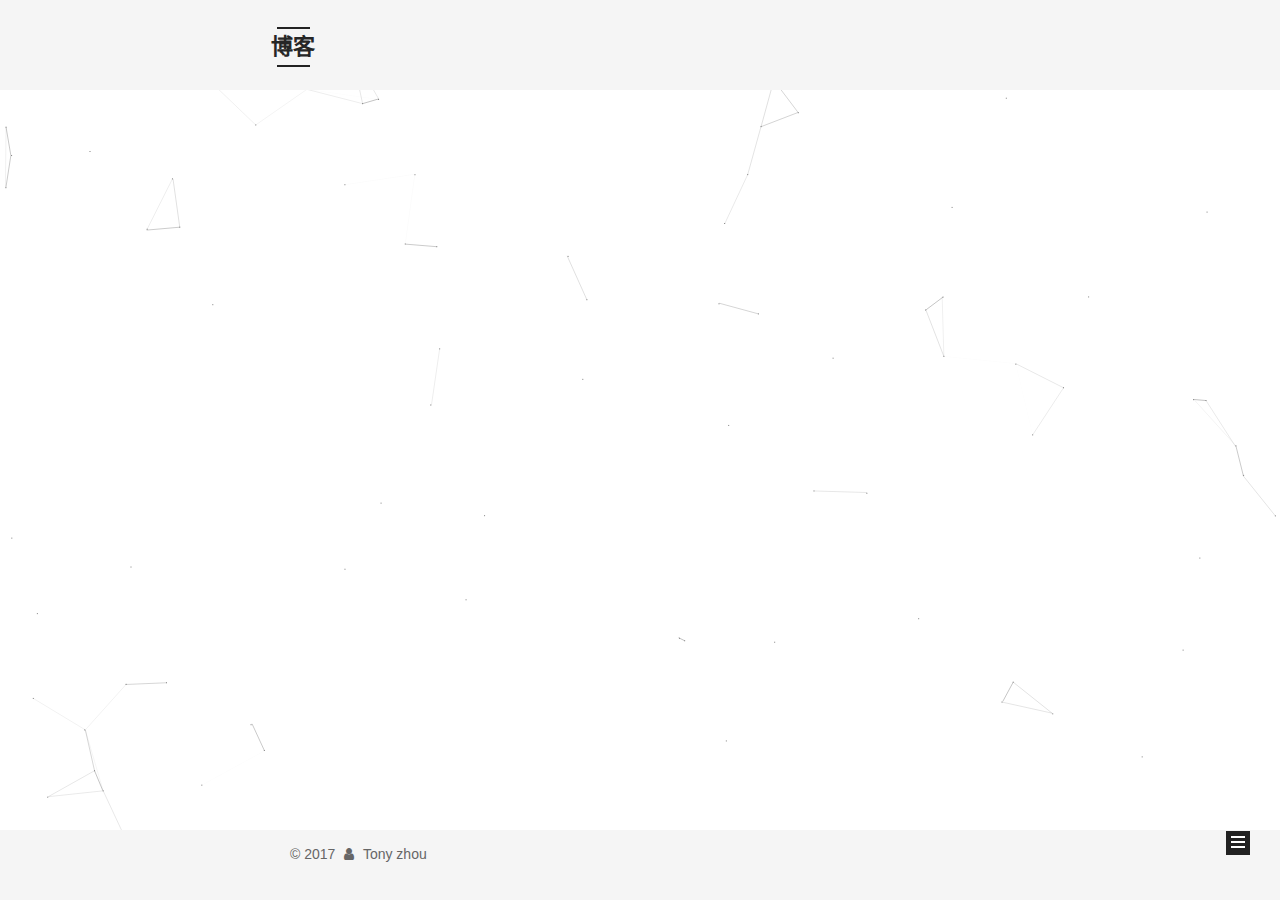
==== commit cced907a: "Site updated: 2017-11-28 12:52:04" ====
--- a/archives/index.html
+++ b/archives/index.html
@@ -5,7 +5,7 @@
   
 
 
-<html class="theme-next mist use-motion" lang="">
+<html class="theme-next mist use-motion" lang="zh-cn">
 <head>
   <meta charset="UTF-8"/>
 <meta http-equiv="X-UA-Compatible" content="IE=edge" />
@@ -79,12 +79,16 @@
 
 
 
+<meta name="description" content="前端">
 <meta property="og:type" content="website">
 <meta property="og:title" content="博客">
-<meta property="og:url" content="http://yoursite.com/archives/index.html">
+<meta property="og:url" content="https://zhousg.github.io/archives/index.html">
 <meta property="og:site_name" content="博客">
+<meta property="og:description" content="前端">
+<meta property="og:locale" content="zh-cn">
 <meta name="twitter:card" content="summary">
 <meta name="twitter:title" content="博客">
+<meta name="twitter:description" content="前端">
 
 
 
@@ -114,13 +118,13 @@
 
 
 
-  <link rel="canonical" href="http://yoursite.com/archives/"/>
-
-
-
-
-
-  <title>Archive | 博客</title>
+  <link rel="canonical" href="https://zhousg.github.io/archives/"/>
+
+
+
+
+
+  <title>Archiv | 博客</title>
   
 
 
@@ -132,7 +136,7 @@
 
 </head>
 
-<body itemscope itemtype="http://schema.org/WebPage" lang="">
+<body itemscope itemtype="http://schema.org/WebPage" lang="zh-cn">
 
   
   
@@ -155,7 +159,7 @@
       </a>
     </div>
       
-        <h1 class="site-subtitle" itemprop="description"></h1>
+        <h1 class="site-subtitle" itemprop="description">挑战人生无极限，攀登人生更高峰</h1>
       
   </div>
 
@@ -236,7 +240,7 @@
         
           
         
-        Um..! 2 posts in total. Keep on posting.
+        Öhm..! Ein Artikel. Bleib dran.
       </span>
 
       
@@ -260,9 +264,9 @@
 
       <h3 class="post-title">
         
-            <a class="post-title-link" href="/2017/10/29/hexo/" itemprop="url">
+            <a class="post-title-link" href="/2017/09/03/移动web开发/" itemprop="url">
               
-                <span itemprop="name">Untitled</span>
+                <span itemprop="name">移动web开发</span>
               
             </a>
         
@@ -270,46 +274,9 @@
 
       <div class="post-meta">
         <time class="post-time" itemprop="dateCreated"
-              datetime="2017-10-29T07:10:00+08:00"
-              content="2017-10-29" >
-          10-29
-        </time>
-      </div>
-
-    </header>
-  </article>
-
-
-
-      
-
-        
-        
-        
-
-        
-        
-
-        
-
-  <article class="post post-type-normal" itemscope itemtype="http://schema.org/Article">
-    <header class="post-header">
-
-      <h3 class="post-title">
-        
-            <a class="post-title-link" href="/2017/10/29/hello-world/" itemprop="url">
-              
-                <span itemprop="name">Hello World</span>
-              
-            </a>
-        
-      </h3>
-
-      <div class="post-meta">
-        <time class="post-time" itemprop="dateCreated"
-              datetime="2017-10-29T07:06:17+08:00"
-              content="2017-10-29" >
-          10-29
+              datetime="2017-09-03T00:08:30+08:00"
+              content="2017-09-03" >
+          09-03
         </time>
       </div>
 
@@ -371,14 +338,23 @@
               
                 <a href="/archives">
               
-                  <span class="site-state-item-count">2</span>
-                  <span class="site-state-item-name">posts</span>
+                  <span class="site-state-item-count">1</span>
+                  <span class="site-state-item-name">Artikel</span>
                 </a>
               </div>
             
 
             
 
+            
+              
+              
+              <div class="site-state-item site-state-tags">
+                
+                  <span class="site-state-item-count">4</span>
+                  <span class="site-state-item-name">Tags</span>
+                
+              </div>
             
 
           </nav>
--- a/css/main.css
+++ b/css/main.css
@@ -1822,7 +1822,7 @@
   width: 4px;
   height: 4px;
   border-radius: 50%;
-  background: #90ff21;
+  background: #8f18ba;
 }
 .links-of-blogroll {
   font-size: 13px;
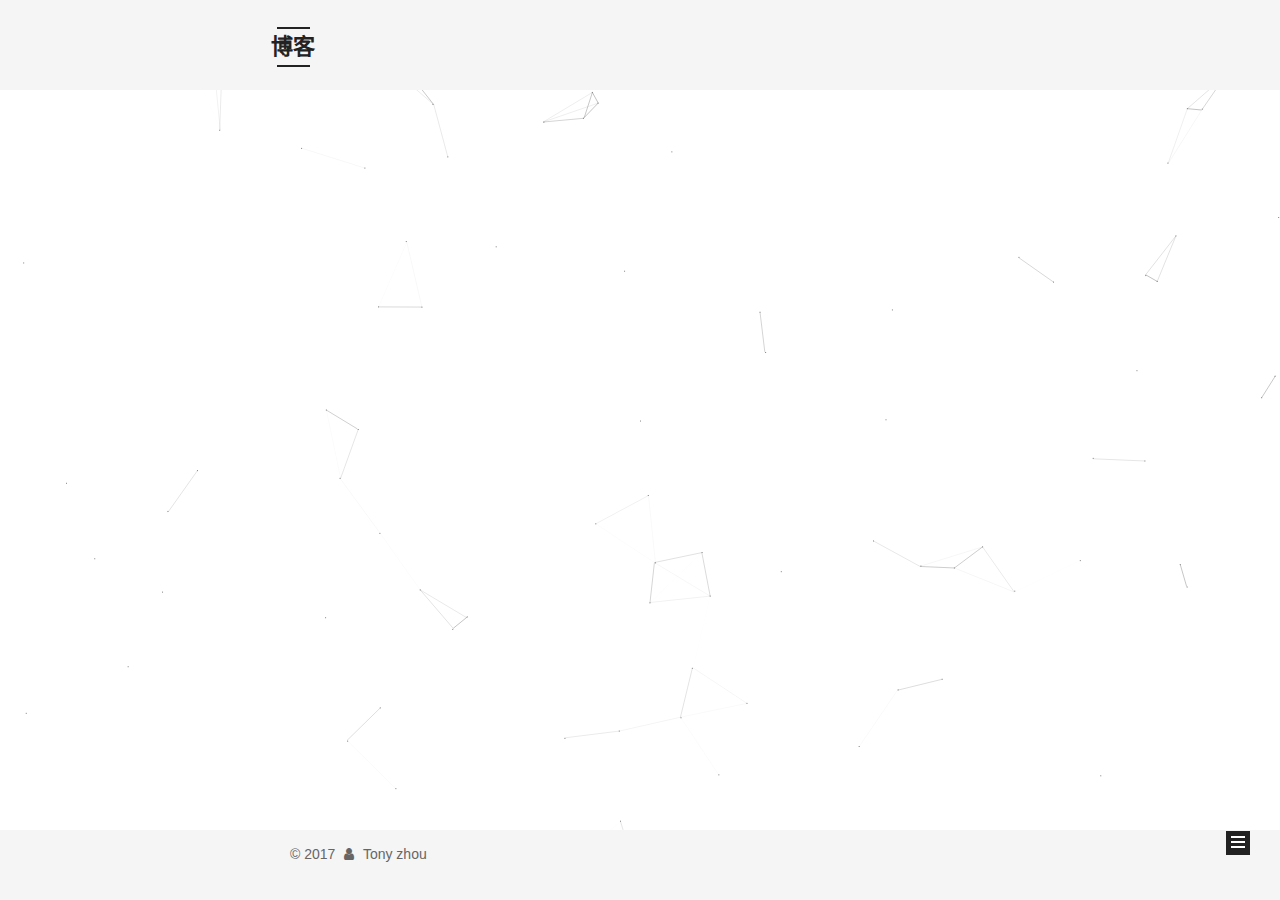
==== commit 6d49a45f: "Site updated: 2017-11-28 13:00:05" ====
--- a/archives/index.html
+++ b/archives/index.html
@@ -240,7 +240,7 @@
         
           
         
-        Öhm..! Ein Artikel. Bleib dran.
+        Öhm..! Insgesamt 2 Artikel. Bleib dran.
       </span>
 
       
@@ -264,7 +264,7 @@
 
       <h3 class="post-title">
         
-            <a class="post-title-link" href="/2017/09/03/移动web开发/" itemprop="url">
+            <a class="post-title-link" href="/2017/11/28/移动web开发/" itemprop="url">
               
                 <span itemprop="name">移动web开发</span>
               
@@ -274,9 +274,46 @@
 
       <div class="post-meta">
         <time class="post-time" itemprop="dateCreated"
-              datetime="2017-09-03T00:08:30+08:00"
-              content="2017-09-03" >
-          09-03
+              datetime="2017-11-28T12:56:44+08:00"
+              content="2017-11-28" >
+          11-28
+        </time>
+      </div>
+
+    </header>
+  </article>
+
+
+
+      
+
+        
+        
+        
+
+        
+        
+
+        
+
+  <article class="post post-type-normal" itemscope itemtype="http://schema.org/Article">
+    <header class="post-header">
+
+      <h3 class="post-title">
+        
+            <a class="post-title-link" href="/2017/11/28/My-Gallery/" itemprop="url">
+              
+                <span itemprop="name">My Gallery</span>
+              
+            </a>
+        
+      </h3>
+
+      <div class="post-meta">
+        <time class="post-time" itemprop="dateCreated"
+              datetime="2017-11-28T12:56:44+08:00"
+              content="2017-11-28" >
+          11-28
         </time>
       </div>
 
@@ -338,7 +375,7 @@
               
                 <a href="/archives">
               
-                  <span class="site-state-item-count">1</span>
+                  <span class="site-state-item-count">2</span>
                   <span class="site-state-item-name">Artikel</span>
                 </a>
               </div>
--- a/css/main.css
+++ b/css/main.css
@@ -1822,7 +1822,7 @@
   width: 4px;
   height: 4px;
   border-radius: 50%;
-  background: #8f18ba;
+  background: #01ffff;
 }
 .links-of-blogroll {
   font-size: 13px;
